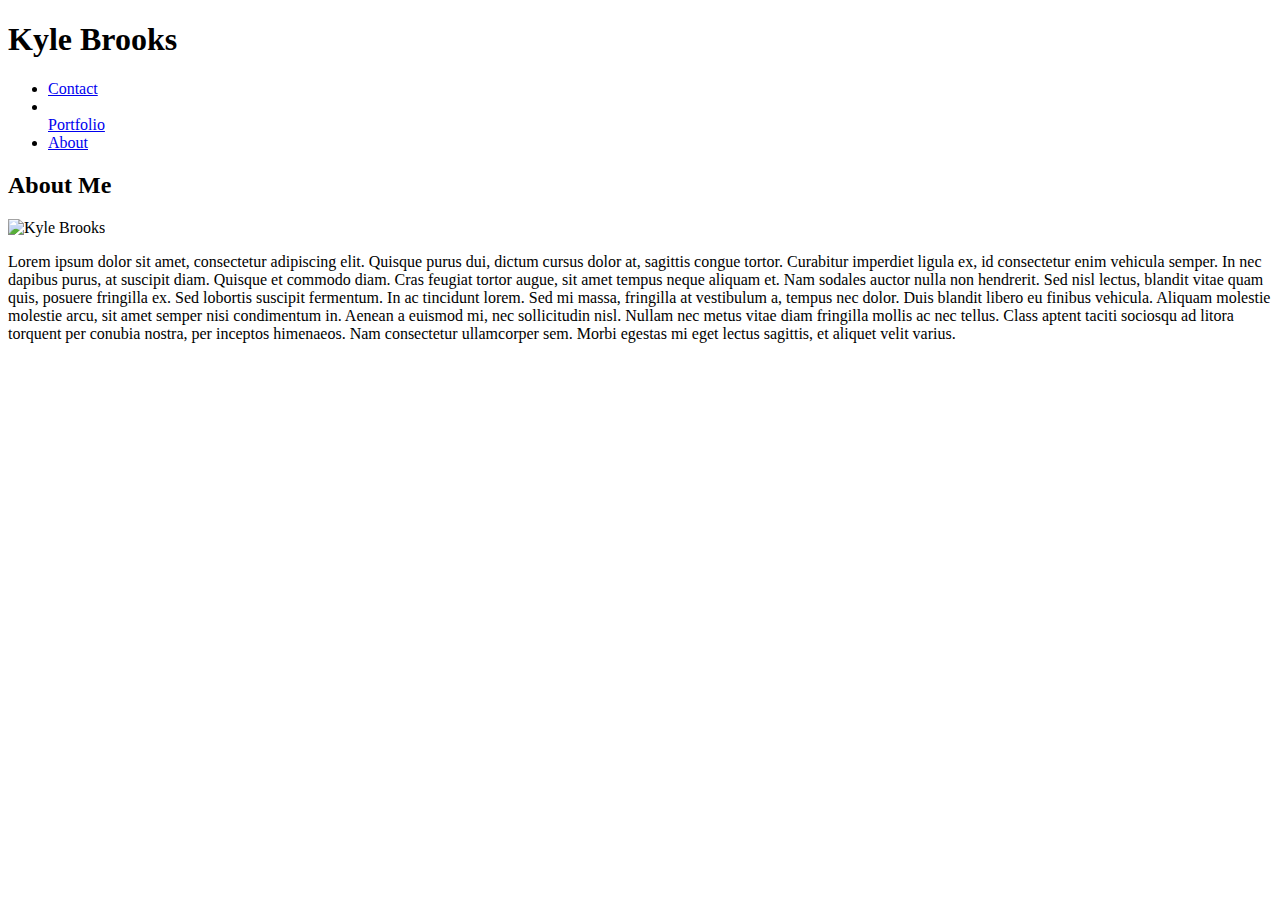
==== index.html @ 36a9bdc5 "added unordered list to a tags" ====
<!DOCTYPE html>
<html lang="en">
<head>
    <meta charset="UTF-8">
    <meta name="viewport" content="width=device-width, initial-scale=1.0">
    <meta http-equiv="X-UA-Compatible" content="ie=edge">
    <title>About Me</title>
    <link rel="stylesheet" href="C:\Users\kbroo\Documents\Basic-Repository\assets\css\style.css" type="text/css">
</head>
<body>
    <div class= "container">
        <div>
            <header>
                <h1 id="name">Kyle Brooks</h1>
                    <ul>
                        <li><a class = "contact" href="contact.html">Contact</a></li>
                        <li></li><a class ="portfolio" href="portfolio.html">Portfolio</a></li>
                        <li><a class= "about" href="#">About</a></li>
                    </ul>
            </header>
        </div>  
        <!-- add sizing to contact, about and portfolio in style.css-->
        <!--will need to change picture and about me paragraph later-->
        <!--need to change size of image and reposition to the left of paragrah-->
        <div>
            <h2>About Me</h2>
            <img src="http://s3.amazonaws.com/37assets/svn/765-default-avatar.png" alt="Kyle Brooks">
            <p class = "clear">Lorem ipsum dolor sit amet, consectetur adipiscing elit. Quisque purus dui, dictum cursus dolor at, sagittis congue tortor. Curabitur imperdiet ligula ex, id consectetur enim vehicula semper. In nec dapibus purus, at suscipit diam. Quisque et commodo diam. Cras feugiat tortor augue, sit amet tempus neque aliquam et. Nam sodales auctor nulla non hendrerit. Sed nisl lectus, blandit vitae quam quis, posuere fringilla ex. Sed lobortis suscipit fermentum. In ac tincidunt lorem.

                    Sed mi massa, fringilla at vestibulum a, tempus nec dolor. Duis blandit libero eu finibus vehicula. Aliquam molestie molestie arcu, sit amet semper nisi condimentum in. Aenean a euismod mi, nec sollicitudin nisl. Nullam nec metus vitae diam fringilla mollis ac nec tellus. Class aptent taciti sociosqu ad litora torquent per conubia nostra, per inceptos himenaeos. Nam consectetur ullamcorper sem. Morbi egestas mi eget lectus sagittis, et aliquet velit varius.
            </p>
        </div>
    </div>
</body>
</html>


<!--total height 
* {
    box-sizing: border-box;
}
-->
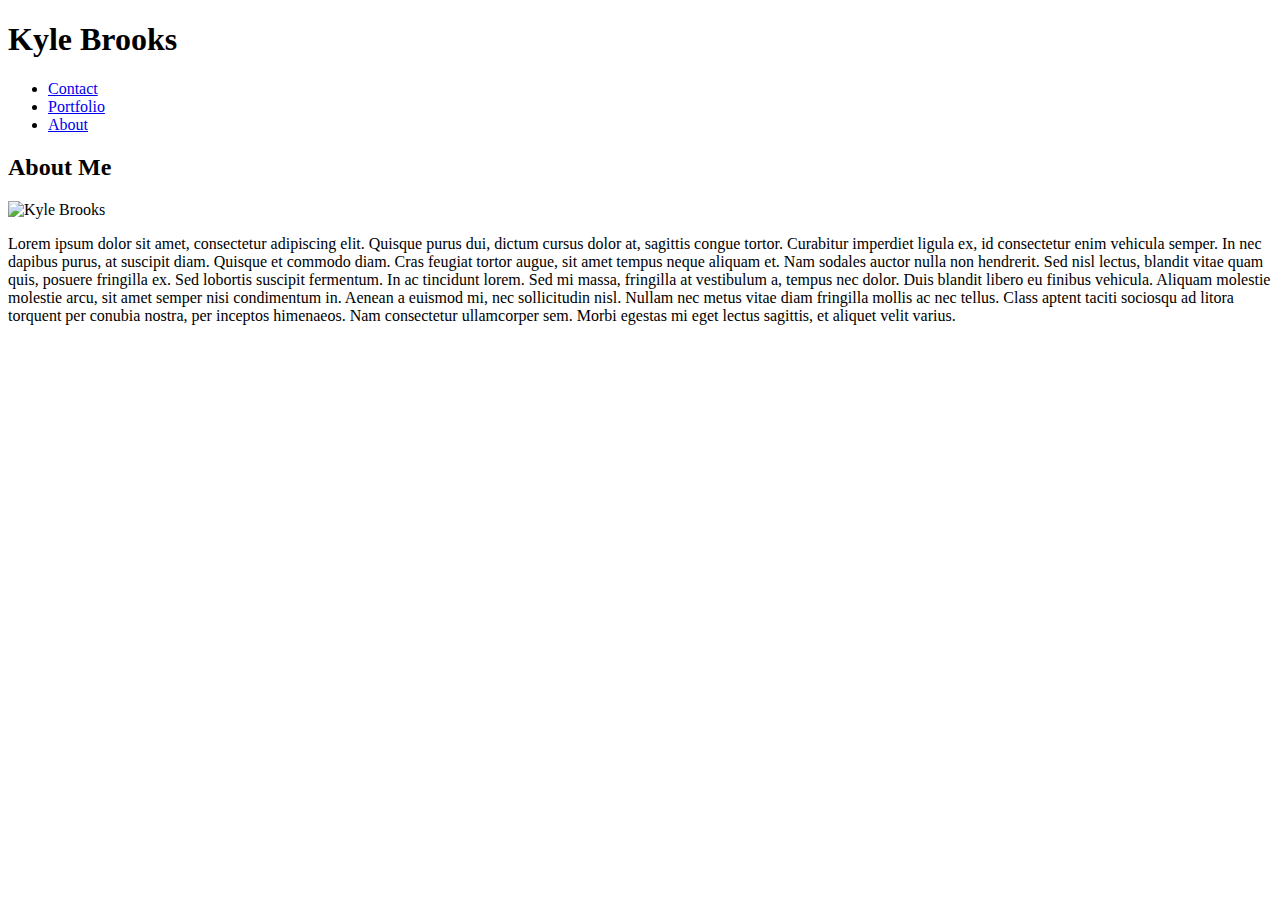
==== commit 9bacc0c6: "fresh start on css and added tags to lists" ====
--- a/index.html
+++ b/index.html
@@ -12,10 +12,11 @@
         <div>
             <header>
                 <h1 id="name">Kyle Brooks</h1>
-                    <ul>
-                        <li><a class = "contact" href="contact.html">Contact</a></li>
-                        <li></li><a class ="portfolio" href="portfolio.html">Portfolio</a></li>
-                        <li><a class= "about" href="#">About</a></li>
+                   <!-- add nav tag around unordered list -->
+                    <ul class="navlist">
+                        <li class="contactbutton"><a class = "contact" href="contact.html">Contact</a></li>
+                        <li class="portfoliobutton"><a class ="portfolio" href="portfolio.html">Portfolio</a></li>
+                        <li class="aboutbutton"><a class= "about" href="#">About</a></li>
                     </ul>
             </header>
         </div>  
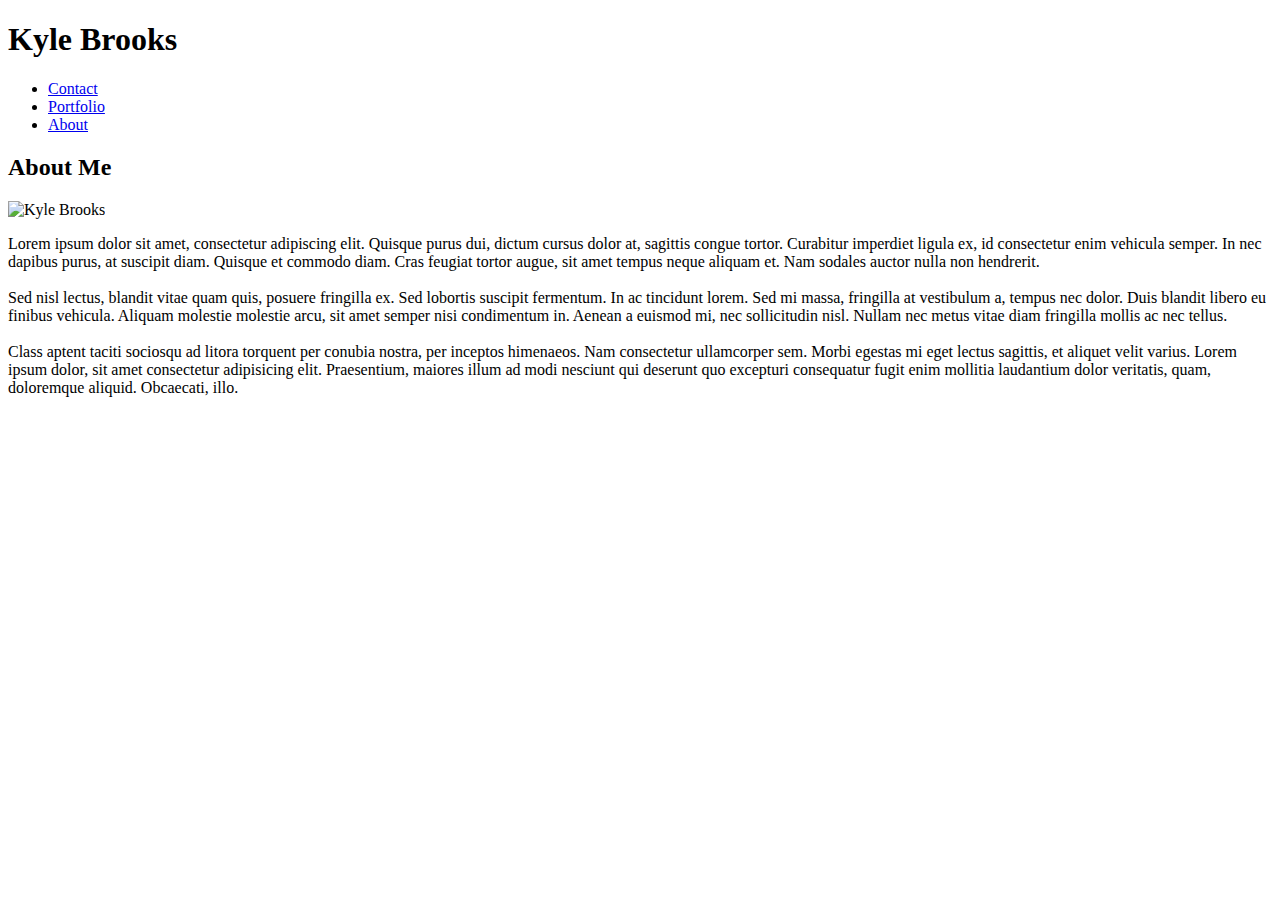
==== commit ef6c317e: "more css on about me section" ====
--- a/index.html
+++ b/index.html
@@ -11,24 +11,25 @@
     <div class= "container">
         <div>
             <header>
-                <h1 id="name">Kyle Brooks</h1>
+                <h1>Kyle Brooks</h1>
                    <!-- add nav tag around unordered list -->
                     <ul class="navlist">
-                        <li class="contactbutton"><a class = "contact" href="contact.html">Contact</a></li>
-                        <li class="portfoliobutton"><a class ="portfolio" href="portfolio.html">Portfolio</a></li>
-                        <li class="aboutbutton"><a class= "about" href="#">About</a></li>
+                        <li class="contact"><a class = "contact" href="contact.html">Contact</a></li>
+                        <li class="portfolio"><a class ="portfolio" href="portfolio.html">Portfolio</a></li>
+                        <li class="about"><a class= "about" href="#">About</a></li>
                     </ul>
             </header>
         </div>  
         <!-- add sizing to contact, about and portfolio in style.css-->
         <!--will need to change picture and about me paragraph later-->
         <!--need to change size of image and reposition to the left of paragrah-->
-        <div>
+        <div class="container2">
             <h2>About Me</h2>
+            <div class="emptydiv"></div>
             <img src="http://s3.amazonaws.com/37assets/svn/765-default-avatar.png" alt="Kyle Brooks">
-            <p class = "clear">Lorem ipsum dolor sit amet, consectetur adipiscing elit. Quisque purus dui, dictum cursus dolor at, sagittis congue tortor. Curabitur imperdiet ligula ex, id consectetur enim vehicula semper. In nec dapibus purus, at suscipit diam. Quisque et commodo diam. Cras feugiat tortor augue, sit amet tempus neque aliquam et. Nam sodales auctor nulla non hendrerit. Sed nisl lectus, blandit vitae quam quis, posuere fringilla ex. Sed lobortis suscipit fermentum. In ac tincidunt lorem.
+            <p class = "clear">Lorem ipsum dolor sit amet, consectetur adipiscing elit. Quisque purus dui, dictum cursus dolor at, sagittis congue tortor. Curabitur imperdiet ligula ex, id consectetur enim vehicula semper. In nec dapibus purus, at suscipit diam. Quisque et commodo diam. Cras feugiat tortor augue, sit amet tempus neque aliquam et. Nam sodales auctor nulla non hendrerit. <br><br> Sed nisl lectus, blandit vitae quam quis, posuere fringilla ex. Sed lobortis suscipit fermentum. In ac tincidunt lorem.
 
-                    Sed mi massa, fringilla at vestibulum a, tempus nec dolor. Duis blandit libero eu finibus vehicula. Aliquam molestie molestie arcu, sit amet semper nisi condimentum in. Aenean a euismod mi, nec sollicitudin nisl. Nullam nec metus vitae diam fringilla mollis ac nec tellus. Class aptent taciti sociosqu ad litora torquent per conubia nostra, per inceptos himenaeos. Nam consectetur ullamcorper sem. Morbi egestas mi eget lectus sagittis, et aliquet velit varius.
+                    Sed mi massa, fringilla at vestibulum a, tempus nec dolor. Duis blandit libero eu finibus vehicula. Aliquam molestie molestie arcu, sit amet semper nisi condimentum in. Aenean a euismod mi, nec sollicitudin nisl. Nullam nec metus vitae diam fringilla mollis ac nec tellus. <br><br> Class aptent taciti sociosqu ad litora torquent per conubia nostra, per inceptos himenaeos. Nam consectetur ullamcorper sem. Morbi egestas mi eget lectus sagittis, et aliquet velit varius. Lorem ipsum dolor, sit amet consectetur adipisicing elit. Praesentium, maiores illum ad modi nesciunt qui deserunt quo excepturi consequatur fugit enim mollitia laudantium dolor veritatis, quam, doloremque aliquid. Obcaecati, illo.
             </p>
         </div>
     </div>
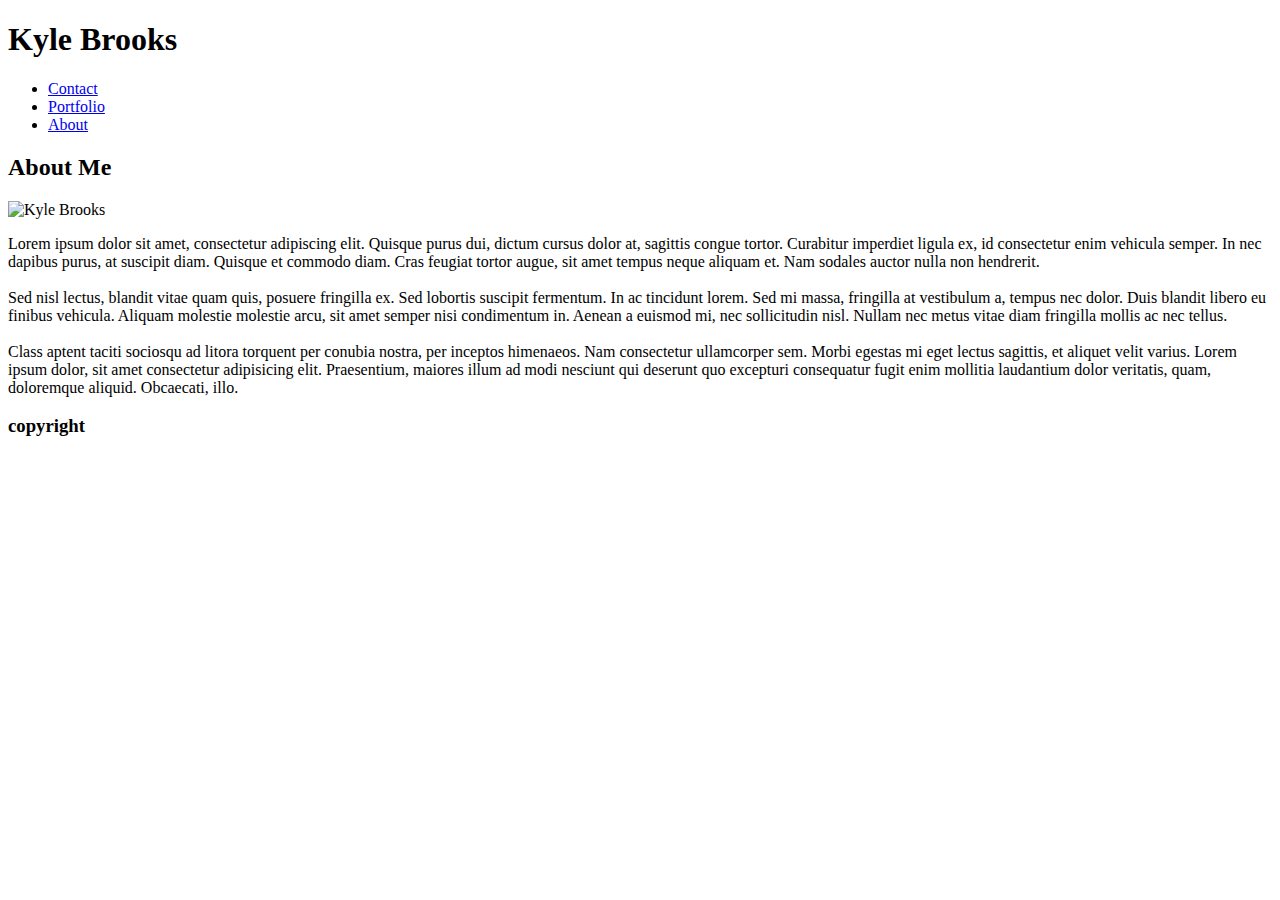
==== commit 37c66784: "added footer and some css to it" ====
--- a/index.html
+++ b/index.html
@@ -32,6 +32,9 @@
                     Sed mi massa, fringilla at vestibulum a, tempus nec dolor. Duis blandit libero eu finibus vehicula. Aliquam molestie molestie arcu, sit amet semper nisi condimentum in. Aenean a euismod mi, nec sollicitudin nisl. Nullam nec metus vitae diam fringilla mollis ac nec tellus. <br><br> Class aptent taciti sociosqu ad litora torquent per conubia nostra, per inceptos himenaeos. Nam consectetur ullamcorper sem. Morbi egestas mi eget lectus sagittis, et aliquet velit varius. Lorem ipsum dolor, sit amet consectetur adipisicing elit. Praesentium, maiores illum ad modi nesciunt qui deserunt quo excepturi consequatur fugit enim mollitia laudantium dolor veritatis, quam, doloremque aliquid. Obcaecati, illo.
             </p>
         </div>
+        <footer>
+            <h3>copyright</h3>
+        </footer>
     </div>
 </body>
 </html>
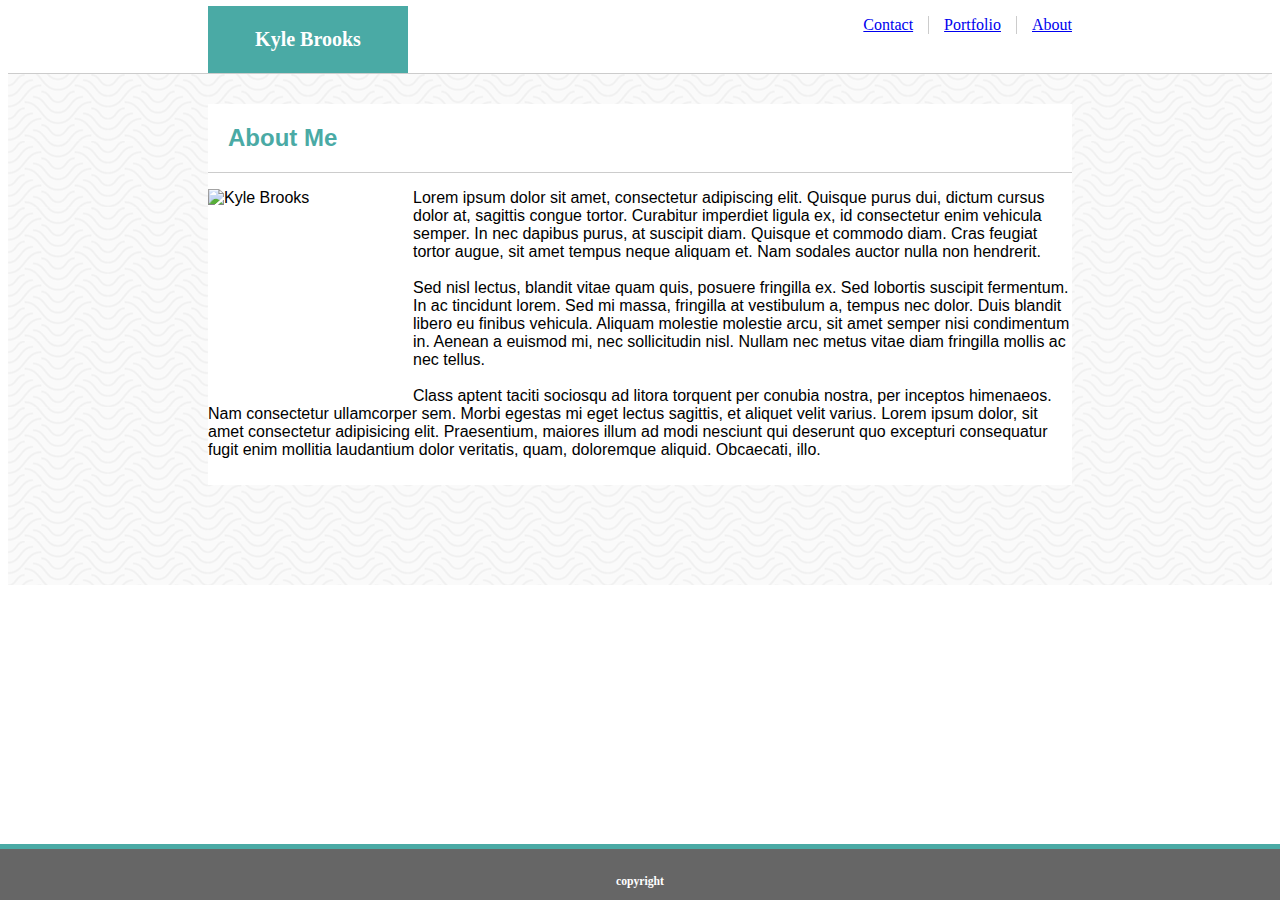
==== commit 6ddc4016: "got rid of c:users and changed it to assets/css/style.css etc" ====
--- a/index.html
+++ b/index.html
@@ -5,7 +5,7 @@
     <meta name="viewport" content="width=device-width, initial-scale=1.0">
     <meta http-equiv="X-UA-Compatible" content="ie=edge">
     <title>About Me</title>
-    <link rel="stylesheet" href="C:\Users\kbroo\Documents\Basic-Repository\assets\css\style.css" type="text/css">
+    <link rel="stylesheet" href="assets/css/style.css" type="text/css">
 </head>
 <body>
     <div class= "container">
@@ -14,9 +14,9 @@
                 <h1>Kyle Brooks</h1>
                    <!-- add nav tag around unordered list -->
                     <ul class="navlist">
-                        <li class="contact"><a class = "contact" href="contact.html">Contact</a></li>
-                        <li class="portfolio"><a class ="portfolio" href="portfolio.html">Portfolio</a></li>
-                        <li class="about"><a class= "about" href="#">About</a></li>
+                        <li class="contact"><a href="contact.html">Contact</a></li>
+                        <li class="portfolio"><a class href="portfolio.html">Portfolio</a></li>
+                        <li class="about"><a href="#">About</a></li>
                     </ul>
             </header>
         </div>  
@@ -24,13 +24,15 @@
         <!--will need to change picture and about me paragraph later-->
         <!--need to change size of image and reposition to the left of paragrah-->
         <div class="container2">
-            <h2>About Me</h2>
-            <div class="emptydiv"></div>
-            <img src="http://s3.amazonaws.com/37assets/svn/765-default-avatar.png" alt="Kyle Brooks">
-            <p class = "clear">Lorem ipsum dolor sit amet, consectetur adipiscing elit. Quisque purus dui, dictum cursus dolor at, sagittis congue tortor. Curabitur imperdiet ligula ex, id consectetur enim vehicula semper. In nec dapibus purus, at suscipit diam. Quisque et commodo diam. Cras feugiat tortor augue, sit amet tempus neque aliquam et. Nam sodales auctor nulla non hendrerit. <br><br> Sed nisl lectus, blandit vitae quam quis, posuere fringilla ex. Sed lobortis suscipit fermentum. In ac tincidunt lorem.
+            <div class="aboutmediv">
+                <h2>About Me</h2>
+                <div class="emptydiv"></div>
+                <img src="http://s3.amazonaws.com/37assets/svn/765-default-avatar.png" alt="Kyle Brooks">
+                <p class = "clear">Lorem ipsum dolor sit amet, consectetur adipiscing elit. Quisque purus dui, dictum cursus dolor at, sagittis congue tortor. Curabitur imperdiet ligula ex, id consectetur enim vehicula semper. In nec dapibus purus, at suscipit diam. Quisque et commodo diam. Cras feugiat tortor augue, sit amet tempus neque aliquam et. Nam sodales auctor nulla non hendrerit. <br><br> Sed nisl lectus, blandit vitae quam quis, posuere fringilla ex. Sed lobortis suscipit fermentum. In ac tincidunt lorem.
 
-                    Sed mi massa, fringilla at vestibulum a, tempus nec dolor. Duis blandit libero eu finibus vehicula. Aliquam molestie molestie arcu, sit amet semper nisi condimentum in. Aenean a euismod mi, nec sollicitudin nisl. Nullam nec metus vitae diam fringilla mollis ac nec tellus. <br><br> Class aptent taciti sociosqu ad litora torquent per conubia nostra, per inceptos himenaeos. Nam consectetur ullamcorper sem. Morbi egestas mi eget lectus sagittis, et aliquet velit varius. Lorem ipsum dolor, sit amet consectetur adipisicing elit. Praesentium, maiores illum ad modi nesciunt qui deserunt quo excepturi consequatur fugit enim mollitia laudantium dolor veritatis, quam, doloremque aliquid. Obcaecati, illo.
-            </p>
+                        Sed mi massa, fringilla at vestibulum a, tempus nec dolor. Duis blandit libero eu finibus vehicula. Aliquam molestie molestie arcu, sit amet semper nisi condimentum in. Aenean a euismod mi, nec sollicitudin nisl. Nullam nec metus vitae diam fringilla mollis ac nec tellus. <br><br> Class aptent taciti sociosqu ad litora torquent per conubia nostra, per inceptos himenaeos. Nam consectetur ullamcorper sem. Morbi egestas mi eget lectus sagittis, et aliquet velit varius. Lorem ipsum dolor, sit amet consectetur adipisicing elit. Praesentium, maiores illum ad modi nesciunt qui deserunt quo excepturi consequatur fugit enim mollitia laudantium dolor veritatis, quam, doloremque aliquid. Obcaecati, illo.
+                </p>
+            </div>
         </div>
         <footer>
             <h3>copyright</h3>
--- a/assets/css/style.css
+++ b/assets/css/style.css
@@ -0,0 +1,85 @@
+*{
+    box-sizing: border-box;
+    
+}
+header{
+    position: relative;
+    background-color: #ffffff;
+    height: 68px;
+    border-bottom: 1px solid #cccccc;
+    font-family: Georgia, 'Times New Roman', Times, serif;
+}
+h1{
+    width: 200px;
+    text-align: center;
+    padding: 22px;
+    margin-left: 200px;
+    margin-top: -2px;
+    background-color: #4aaaa5;
+    color: #ffffff;
+    font-size: 20px;
+}
+.navlist{
+    position: absolute;
+    top: 0px;
+    right: 150px;
+    padding: 30px;
+    list-style: none; 
+    margin-top: -20px;   
+}
+.contact{
+    float: left;
+    padding-right: 15px;
+    border-right: 1px solid #cccccc;
+    margin-right: 15px;
+}
+.portfolio{
+    float: left;
+    padding-right: 15px;
+    margin-right: 15px;
+    border-right: 1px solid #cccccc;
+}
+.about{
+    float: left;
+    padding-right: 20px;
+}
+.container2{
+    position: relative;
+    font-family: Arial, Helvetica, sans-serif;
+    background-image: url(../images/papyrus/papyrus.png);
+    padding: 100px;
+    padding-top: 10px;
+}
+.aboutmediv{
+    padding-bottom: 10px;
+    background-color: #ffffff;
+    margin-right: 100px;
+    margin-left: 100px;
+}    
+h2{
+    padding: 20px;
+    color: #4aaaa5;
+    padding-bottom: 0px;
+}
+img{
+    width: 200px;
+    height: 200px;
+    float: left;
+    margin-top: 16px;
+    margin-right: 5px;
+}
+.emptydiv{
+    border-bottom: 1px solid #cccccc;
+}
+footer{
+    text-align: center;
+    border-top: 5px solid #4aaaa5;
+    background-color: #666666;
+    position: fixed;
+    width: 100%;
+    bottom: 0;
+    left: 0;
+    color: #ffffff;
+    font-size: 10px;
+    padding-top: 15px;
+}